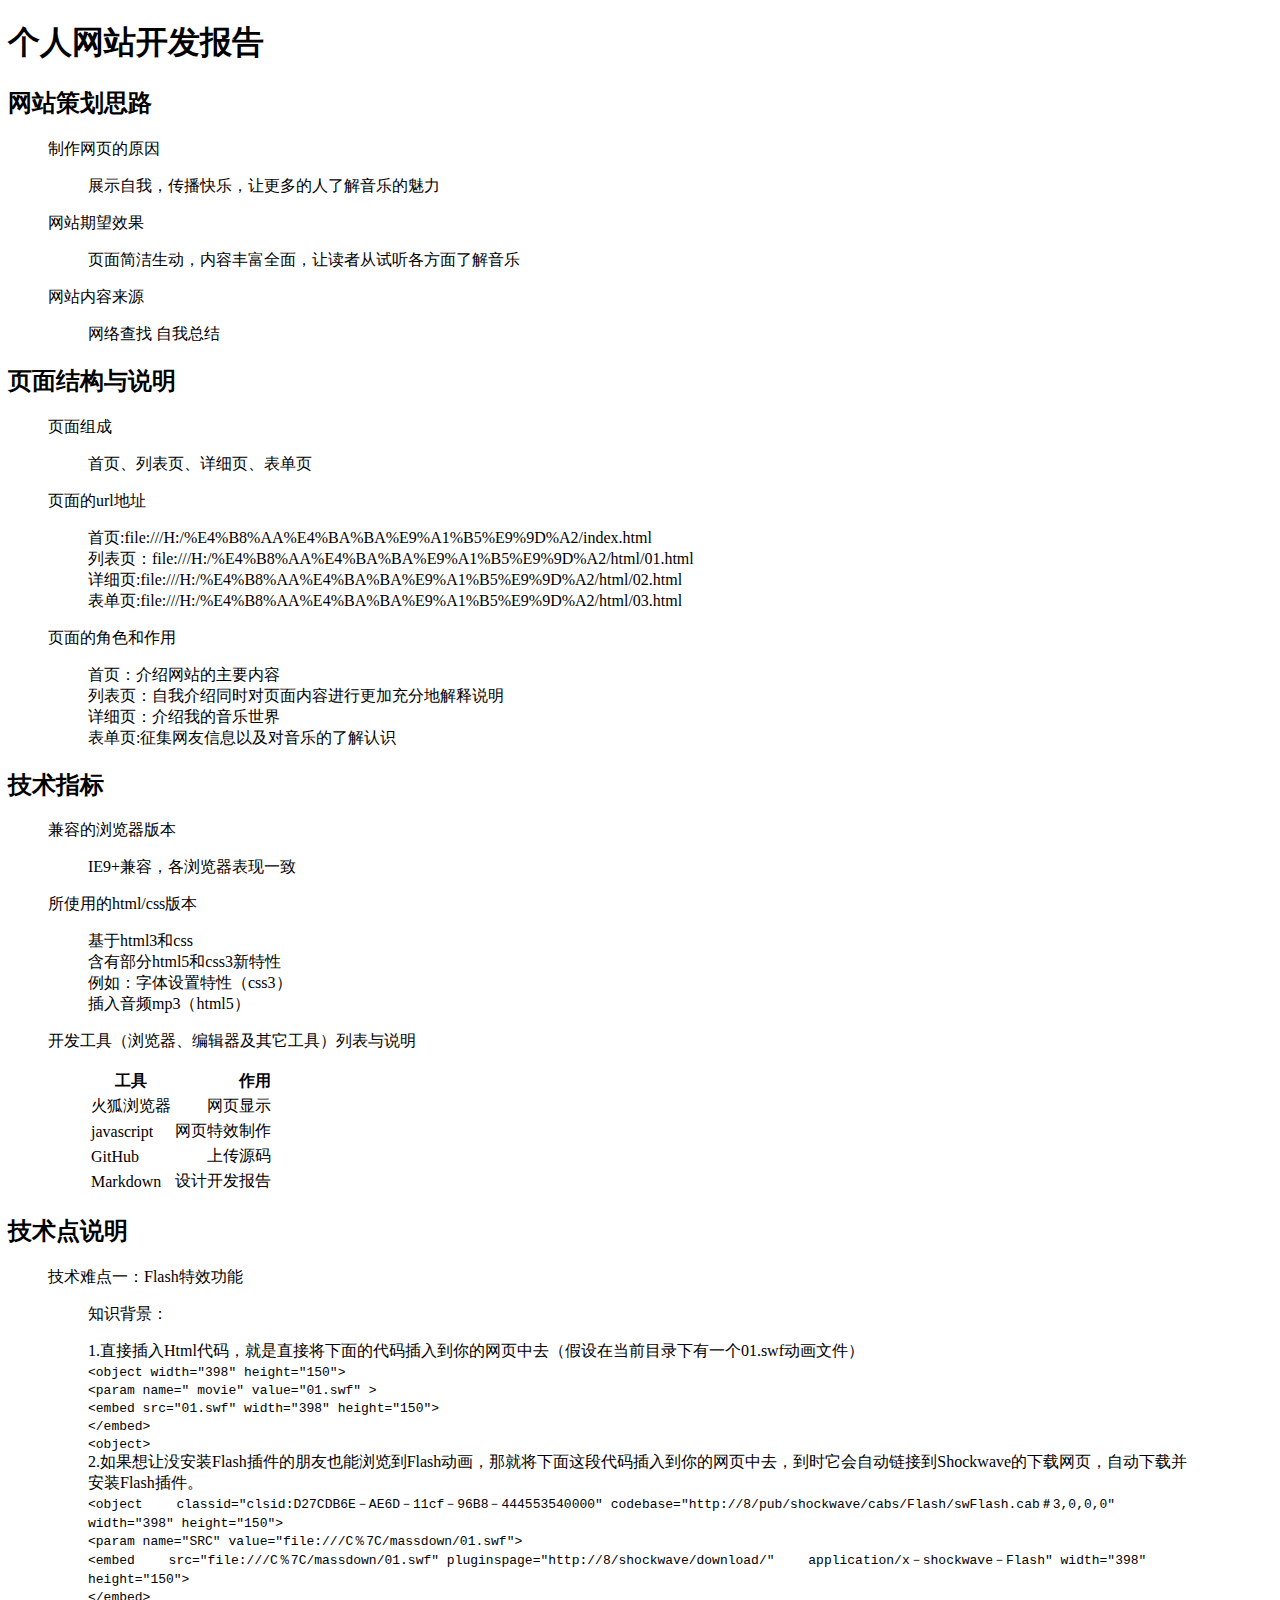
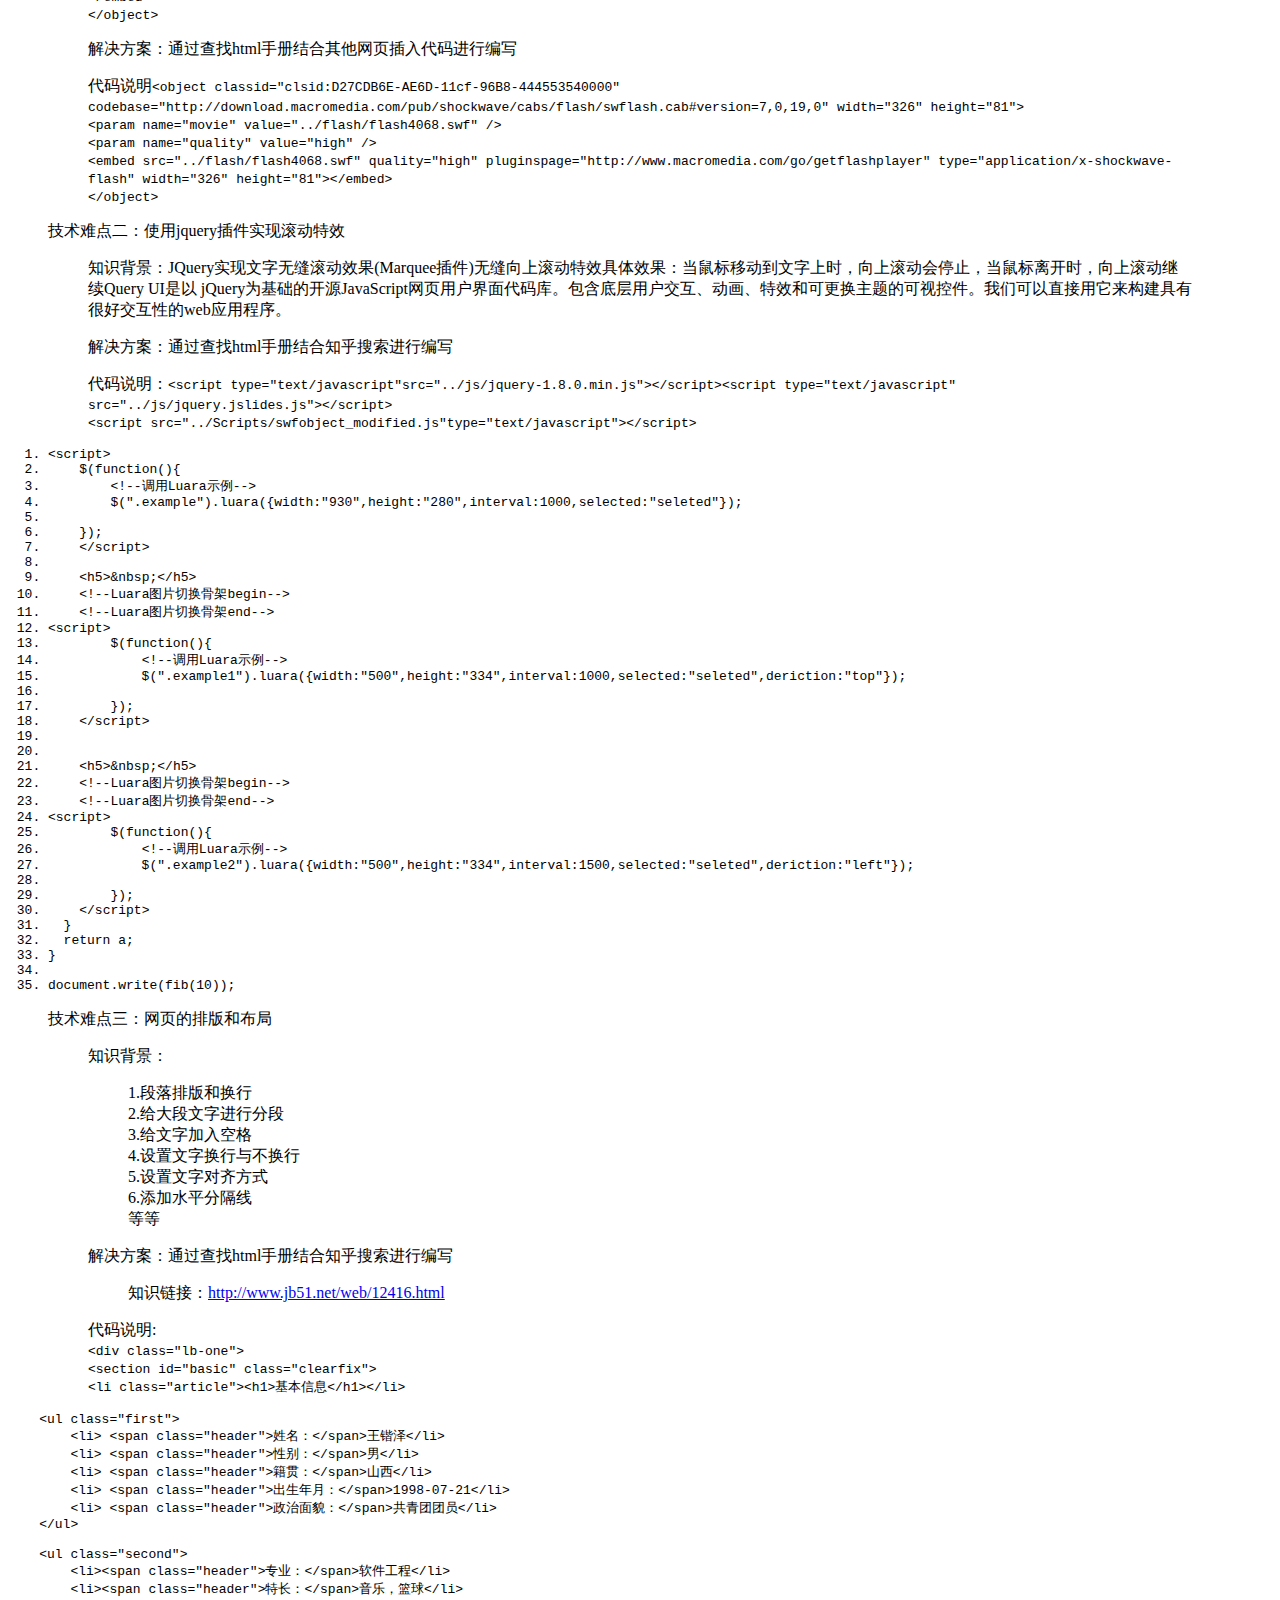
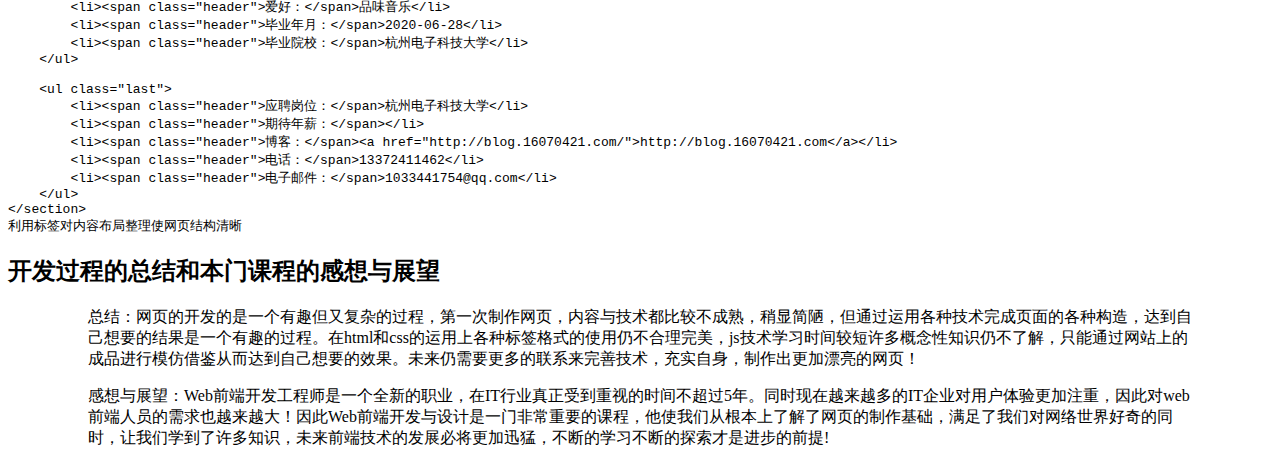
==== 个人网站开发报告.html @ 661a8e7b "第一次上传" ====
﻿<!DOCTYPE html>
<html>
<head>
<meta charset="utf-8">
<title>个人网站开发报告</title>
</head>
<body>
<div id="wmd-preview" class="wmd-preview"><div class="md-section-divider"></div><div class="md-section-divider"></div><h1 data-anchor-id="bc35" id="个人网站开发报告">个人网站开发报告</h1><div class="md-section-divider"></div><h2 data-anchor-id="esc4" id="网站策划思路">网站策划思路</h2><blockquote data-anchor-id="ljok" class="white-blockquote">
  <p>制作网页的原因</p>
  
  <blockquote class="white-blockquote">
    <p>展示自我，传播快乐，让更多的人了解音乐的魅力</p>
  </blockquote>
  
  <p>网站期望效果</p>
  
  <blockquote class="white-blockquote">
    <p>页面简洁生动，内容丰富全面，让读者从试听各方面了解音乐</p>
  </blockquote>
  
  <p>网站内容来源</p>
  
  <blockquote class="white-blockquote">
    <p>网络查找 自我总结</p>
  </blockquote>
</blockquote><div class="md-section-divider"></div><h2 data-anchor-id="ljhd" id="页面结构与说明">页面结构与说明</h2><blockquote data-anchor-id="akwt" class="white-blockquote">
  <p>页面组成</p>
  
  <blockquote class="white-blockquote">
    <p>首页、列表页、详细页、表单页</p>
  </blockquote>
  
  <p>页面的url地址</p>
  
  <blockquote class="white-blockquote">
    <p>首页:file:///H:/%E4%B8%AA%E4%BA%BA%E9%A1%B5%E9%9D%A2/index.html <br>
    列表页：file:///H:/%E4%B8%AA%E4%BA%BA%E9%A1%B5%E9%9D%A2/html/01.html <br>
    详细页:file:///H:/%E4%B8%AA%E4%BA%BA%E9%A1%B5%E9%9D%A2/html/02.html <br>
    表单页:file:///H:/%E4%B8%AA%E4%BA%BA%E9%A1%B5%E9%9D%A2/html/03.html</p>
  </blockquote>
  
  <p>页面的角色和作用</p>
  
  <blockquote class="white-blockquote">
    <p>首页：介绍网站的主要内容 <br>
    列表页：自我介绍同时对页面内容进行更加充分地解释说明 <br>
    详细页：介绍我的音乐世界 <br>
    表单页:征集网友信息以及对音乐的了解认识</p>
  </blockquote>
</blockquote><div class="md-section-divider"></div><h2 data-anchor-id="ss68" id="技术指标">技术指标</h2><blockquote data-anchor-id="7nft" class="white-blockquote">
  <p>兼容的浏览器版本</p>
  
  <blockquote class="white-blockquote">
    <p>IE9+兼容，各浏览器表现一致</p>
  </blockquote>
  
  <p>所使用的html/css版本</p>
  
  <blockquote class="white-blockquote">
    <p>基于html3和css <br>
    含有部分html5和css3新特性 <br>
    例如：字体设置特性（css3） <br>
          插入音频mp3（html5）</p>
  </blockquote>
  
  <p>开发工具（浏览器、编辑器及其它工具）列表与说明</p>
  
  <blockquote class="white-blockquote">
    <table class="table table-striped-white table-bordered">
<thead>
<tr>
 <th>工具</th>
 <th style="text-align:right;">作用</th>
 <th style="text-align:center;"></th>
</tr>
</thead>
<tbody><tr>
 <td>火狐浏览器</td>
 <td style="text-align:right;">网页显示</td>
 <td style="text-align:center;"></td>
</tr>
<tr>
 <td>javascript</td>
 <td style="text-align:right;">网页特效制作</td>
 <td style="text-align:center;"></td>
</tr>
<tr>
 <td>GitHub</td>
 <td style="text-align:right;">上传源码</td>
 <td style="text-align:center;"></td>
</tr>
<tr>
 <td>Markdown</td>
 <td style="text-align:right;">设计开发报告</td>
 <td style="text-align:center;"></td>
</tr>
</tbody></table>

  </blockquote>
</blockquote><div class="md-section-divider"></div><h2 data-anchor-id="hwrr" id="技术点说明">技术点说明</h2><blockquote data-anchor-id="vcsj" class="white-blockquote">
  <p>技术难点一：Flash特效功能</p>
  
  <blockquote class="white-blockquote">
    <p>知识背景：</p>
    
    <p>1.直接插入Html代码，就是直接将下面的代码插入到你的网页中去（假设在当前目录下有一个01.swf动画文件） <br>
    <code>&lt;object width=″398″ height=″150″&gt; <br>
    &lt;param name=″ movie″ value=″01.swf″ &gt; <br>
    &lt;embed src=″01.swf″ width=″398″ height=″150″&gt; <br>
    &lt;/embed&gt; <br>
    &lt;object&gt;</code> <br>
    2.如果想让没安装Flash插件的朋友也能浏览到Flash动画，那就将下面这段代码插入到你的网页中去，到时它会自动链接到Shockwave的下载网页，自动下载并安装Flash插件。 <br>
    <code>&lt;object 　　classid=″clsid:D27CDB6E－AE6D－11cf－96B8－444553540000″ codebase=″http://8/pub/shockwave/cabs/Flash/swFlash.cab＃3,0,0,0″ width=″398″  height=″150″&gt; <br>
    &lt;param name=″SRC″ value=″file:///C％7C/massdown/01.swf″&gt; <br>
    &lt;embed 　　src=″file:///C％7C/massdown/01.swf″ pluginspage=″http://8/shockwave/download/″ 　　application/x－shockwave－Flash″ width=″398″ height=″150″&gt; <br>
    &lt;/embed&gt; <br>
    &lt;/object&gt;</code></p>
    
    <p>解决方案：通过查找html手册结合其他网页插入代码进行编写</p>
    
    <p>代码说明<code>&lt;object classid="clsid:D27CDB6E-AE6D-11cf-96B8-444553540000" <br>
     codebase="http://download.macromedia.com/pub/shockwave/cabs/flash/swflash.cab#version=7,0,19,0" width="326" height="81"&gt; <br>
          &lt;param name="movie" value="../flash/flash4068.swf" /&gt; <br>
          &lt;param name="quality" value="high" /&gt; <br>
          &lt;embed src="../flash/flash4068.swf" quality="high" pluginspage="http://www.macromedia.com/go/getflashplayer" type="application/x-shockwave-flash" width="326" height="81"&gt;&lt;/embed&gt; <br>
        &lt;/object&gt;</code></p>
  </blockquote>
  
  <p>技术难点二：使用jquery插件实现滚动特效</p>
  
  <blockquote class="white-blockquote">
    <p>知识背景：JQuery实现文字无缝滚动效果(Marquee插件)无缝向上滚动特效具体效果：当鼠标移动到文字上时，向上滚动会停止，当鼠标离开时，向上滚动继续Query UI是以 jQuery为基础的开源JavaScript网页用户界面代码库。包含底层用户交互、动画、特效和可更换主题的可视控件。我们可以直接用它来构建具有很好交互性的web应用程序。</p>
    
    <p>解决方案：通过查找html手册结合知乎搜索进行编写</p>
    
    <p>代码说明：<code>&lt;script type="text/javascript"src="../js/jquery-1.8.0.min.js"&gt;&lt;/script&gt;&lt;script type="text/javascript" src="../js/jquery.jslides.js"&gt;&lt;/script&gt; <br>
    &lt;script src="../Scripts/swfobject_modified.js"type="text/javascript"&gt;&lt;/script&gt;</code>  </p>
  </blockquote>
</blockquote><div class="md-section-divider"></div><pre class="prettyprint linenums prettyprinted" data-anchor-id="pfaf" style=""><ol class="linenums"><li class="L0"><code class="language-javascript"><span class="pun">&lt;</span><span class="pln">script</span><span class="pun">&gt;</span></code></li><li class="L1"><code class="language-javascript"><span class="pln">    $</span><span class="pun">(</span><span class="kwd">function</span><span class="pun">(){</span></code></li><li class="L2"><code class="language-javascript"><span class="pln">        </span><span class="pun">&lt;!--调用</span><span class="typ">Luara</span><span class="pun">示例--&gt;</span></code></li><li class="L3"><code class="language-javascript"><span class="pln">        $</span><span class="pun">(</span><span class="str">".example"</span><span class="pun">).</span><span class="pln">luara</span><span class="pun">({</span><span class="pln">width</span><span class="pun">:</span><span class="str">"930"</span><span class="pun">,</span><span class="pln">height</span><span class="pun">:</span><span class="str">"280"</span><span class="pun">,</span><span class="pln">interval</span><span class="pun">:</span><span class="lit">1000</span><span class="pun">,</span><span class="pln">selected</span><span class="pun">:</span><span class="str">"seleted"</span><span class="pun">});</span></code></li><li class="L4"><code class="language-javascript"></code></li><li class="L5"><code class="language-javascript"><span class="pln">    </span><span class="pun">});</span></code></li><li class="L6"><code class="language-javascript"><span class="pln">    </span><span class="pun">&lt;/</span><span class="pln">script</span><span class="pun">&gt;</span></code></li><li class="L7"><code class="language-javascript"></code></li><li class="L8"><code class="language-javascript"><span class="pln">    </span><span class="pun">&lt;</span><span class="pln">h5</span><span class="pun">&gt;&amp;</span><span class="pln">nbsp</span><span class="pun">;&lt;/</span><span class="pln">h5</span><span class="pun">&gt;</span></code></li><li class="L9"><code class="language-javascript"><span class="pln">    </span><span class="pun">&lt;!--</span><span class="typ">Luara</span><span class="pun">图片切换骨架</span><span class="pln">begin</span><span class="pun">--&gt;</span></code></li><li class="L0"><code class="language-javascript"><span class="pln">    </span><span class="pun">&lt;!--</span><span class="typ">Luara</span><span class="pun">图片切换骨架</span><span class="pln">end</span><span class="pun">--&gt;</span></code></li><li class="L1"><code class="language-javascript"><span class="pun">&lt;</span><span class="pln">script</span><span class="pun">&gt;</span></code></li><li class="L2"><code class="language-javascript"><span class="pln">        $</span><span class="pun">(</span><span class="kwd">function</span><span class="pun">(){</span></code></li><li class="L3"><code class="language-javascript"><span class="pln">            </span><span class="pun">&lt;!--调用</span><span class="typ">Luara</span><span class="pun">示例--&gt;</span></code></li><li class="L4"><code class="language-javascript"><span class="pln">            $</span><span class="pun">(</span><span class="str">".example1"</span><span class="pun">).</span><span class="pln">luara</span><span class="pun">({</span><span class="pln">width</span><span class="pun">:</span><span class="str">"500"</span><span class="pun">,</span><span class="pln">height</span><span class="pun">:</span><span class="str">"334"</span><span class="pun">,</span><span class="pln">interval</span><span class="pun">:</span><span class="lit">1000</span><span class="pun">,</span><span class="pln">selected</span><span class="pun">:</span><span class="str">"seleted"</span><span class="pun">,</span><span class="pln">deriction</span><span class="pun">:</span><span class="str">"top"</span><span class="pun">});</span></code></li><li class="L5"><code class="language-javascript"></code></li><li class="L6"><code class="language-javascript"><span class="pln">        </span><span class="pun">});</span></code></li><li class="L7"><code class="language-javascript"><span class="pln">    </span><span class="pun">&lt;/</span><span class="pln">script</span><span class="pun">&gt;</span></code></li><li class="L8"><code class="language-javascript"></code></li><li class="L9"><code class="language-javascript"></code></li><li class="L0"><code class="language-javascript"><span class="pln">    </span><span class="pun">&lt;</span><span class="pln">h5</span><span class="pun">&gt;&amp;</span><span class="pln">nbsp</span><span class="pun">;&lt;/</span><span class="pln">h5</span><span class="pun">&gt;</span></code></li><li class="L1"><code class="language-javascript"><span class="pln">    </span><span class="pun">&lt;!--</span><span class="typ">Luara</span><span class="pun">图片切换骨架</span><span class="pln">begin</span><span class="pun">--&gt;</span></code></li><li class="L2"><code class="language-javascript"><span class="pln">    </span><span class="pun">&lt;!--</span><span class="typ">Luara</span><span class="pun">图片切换骨架</span><span class="pln">end</span><span class="pun">--&gt;</span></code></li><li class="L3"><code class="language-javascript"><span class="pun">&lt;</span><span class="pln">script</span><span class="pun">&gt;</span></code></li><li class="L4"><code class="language-javascript"><span class="pln">        $</span><span class="pun">(</span><span class="kwd">function</span><span class="pun">(){</span></code></li><li class="L5"><code class="language-javascript"><span class="pln">            </span><span class="pun">&lt;!--调用</span><span class="typ">Luara</span><span class="pun">示例--&gt;</span></code></li><li class="L6"><code class="language-javascript"><span class="pln">            $</span><span class="pun">(</span><span class="str">".example2"</span><span class="pun">).</span><span class="pln">luara</span><span class="pun">({</span><span class="pln">width</span><span class="pun">:</span><span class="str">"500"</span><span class="pun">,</span><span class="pln">height</span><span class="pun">:</span><span class="str">"334"</span><span class="pun">,</span><span class="pln">interval</span><span class="pun">:</span><span class="lit">1500</span><span class="pun">,</span><span class="pln">selected</span><span class="pun">:</span><span class="str">"seleted"</span><span class="pun">,</span><span class="pln">deriction</span><span class="pun">:</span><span class="str">"left"</span><span class="pun">});</span></code></li><li class="L7"><code class="language-javascript"></code></li><li class="L8"><code class="language-javascript"><span class="pln">        </span><span class="pun">});</span></code></li><li class="L9"><code class="language-javascript"><span class="pln">    </span><span class="pun">&lt;/</span><span class="pln">script</span><span class="pun">&gt;</span></code></li><li class="L0"><code class="language-javascript"><span class="pln">  </span><span class="pun">}</span></code></li><li class="L1"><code class="language-javascript"><span class="pln">  </span><span class="kwd">return</span><span class="pln"> a</span><span class="pun">;</span></code></li><li class="L2"><code class="language-javascript"><span class="pun">}</span></code></li><li class="L3"><code class="language-javascript"></code></li><li class="L4"><code class="language-javascript"><span class="pln">document</span><span class="pun">.</span><span class="pln">write</span><span class="pun">(</span><span class="pln">fib</span><span class="pun">(</span><span class="lit">10</span><span class="pun">));</span></code></li></ol></pre><blockquote data-anchor-id="c16j" class="white-blockquote">
  <p>技术难点三：网页的排版和布局</p>
  
  <blockquote class="white-blockquote">
    <p>知识背景：</p>
    
    <blockquote class="white-blockquote">
      <p>1.段落排版和换行 <br>
      2.给大段文字进行分段 <br>
      3.给文字加入空格 <br>
      4.设置文字换行与不换行 <br>
      5.设置文字对齐方式 <br>
      6.添加水平分隔线 <br>
      等等</p>
    </blockquote>
    
    <p>解决方案：通过查找html手册结合知乎搜索进行编写</p>
    
    <blockquote class="white-blockquote">
      <p>知识链接：<a href="http://www.jb51.net/web/12416.html" target="_blank">http://www.jb51.net/web/12416.html</a></p>
    </blockquote>
    
    <p>代码说明:  <br>
    <code>&lt;div class="lb-one"&gt; <br>
        &lt;section id="basic" class="clearfix"&gt; <br>
            &lt;li class="article"&gt;&lt;h1&gt;基本信息&lt;/h1&gt;&lt;/li&gt;</code></p>
  </blockquote>
</blockquote><pre data-anchor-id="qml3"><code>    &lt;ul class="first"&gt;
        &lt;li&gt; &lt;span class="header"&gt;姓名：&lt;/span&gt;王锴泽&lt;/li&gt;
        &lt;li&gt; &lt;span class="header"&gt;性别：&lt;/span&gt;男&lt;/li&gt;
        &lt;li&gt; &lt;span class="header"&gt;籍贯：&lt;/span&gt;山西&lt;/li&gt;
        &lt;li&gt; &lt;span class="header"&gt;出生年月：&lt;/span&gt;1998-07-21&lt;/li&gt;
        &lt;li&gt; &lt;span class="header"&gt;政治面貌：&lt;/span&gt;共青团团员&lt;/li&gt;
    &lt;/ul&gt;

    &lt;ul class="second"&gt;
        &lt;li&gt;&lt;span class="header"&gt;专业：&lt;/span&gt;软件工程&lt;/li&gt;
        &lt;li&gt;&lt;span class="header"&gt;特长：&lt;/span&gt;音乐，篮球&lt;/li&gt;
        &lt;li&gt;&lt;span class="header"&gt;爱好：&lt;/span&gt;品味音乐&lt;/li&gt;
        &lt;li&gt;&lt;span class="header"&gt;毕业年月：&lt;/span&gt;2020-06-28&lt;/li&gt;
        &lt;li&gt;&lt;span class="header"&gt;毕业院校：&lt;/span&gt;杭州电子科技大学&lt;/li&gt;
    &lt;/ul&gt;

    &lt;ul class="last"&gt;
        &lt;li&gt;&lt;span class="header"&gt;应聘岗位：&lt;/span&gt;杭州电子科技大学&lt;/li&gt;
        &lt;li&gt;&lt;span class="header"&gt;期待年薪：&lt;/span&gt;&lt;/li&gt;
        &lt;li&gt;&lt;span class="header"&gt;博客：&lt;/span&gt;&lt;a href="http://blog.16070421.com/"&gt;http://blog.16070421.com&lt;/a&gt;&lt;/li&gt;
        &lt;li&gt;&lt;span class="header"&gt;电话：&lt;/span&gt;13372411462&lt;/li&gt;
        &lt;li&gt;&lt;span class="header"&gt;电子邮件：&lt;/span&gt;1033441754@qq.com&lt;/li&gt;
    &lt;/ul&gt;
&lt;/section&gt;
利用标签对内容布局整理使网页结构清晰
</code></pre><div class="md-section-divider"></div><h2 data-anchor-id="45hw" id="开发过程的总结和本门课程的感想与展望">开发过程的总结和本门课程的感想与展望</h2><blockquote data-anchor-id="19wd" class="white-blockquote">
  <blockquote class="white-blockquote">
    <p>总结：网页的开发的是一个有趣但又复杂的过程，第一次制作网页，内容与技术都比较不成熟，稍显简陋，但通过运用各种技术完成页面的各种构造，达到自己想要的结果是一个有趣的过程。在html和css的运用上各种标签格式的使用仍不合理完美，js技术学习时间较短许多概念性知识仍不了解，只能通过网站上的成品进行模仿借鉴从而达到自己想要的效果。未来仍需要更多的联系来完善技术，充实自身，制作出更加漂亮的网页！</p>
    
    <p>感想与展望：Web前端开发工程师是一个全新的职业，在IT行业真正受到重视的时间不超过5年。同时现在越来越多的IT企业对用户体验更加注重，因此对web前端人员的需求也越来越大！因此Web前端开发与设计是一门非常重要的课程，他使我们从根本上了解了网页的制作基础，满足了我们对网络世界好奇的同时，让我们学到了许多知识，未来前端技术的发展必将更加迅猛，不断的学习不断的探索才是进步的前提!</p>
  </blockquote>
</blockquote></div>
</body>
</html>
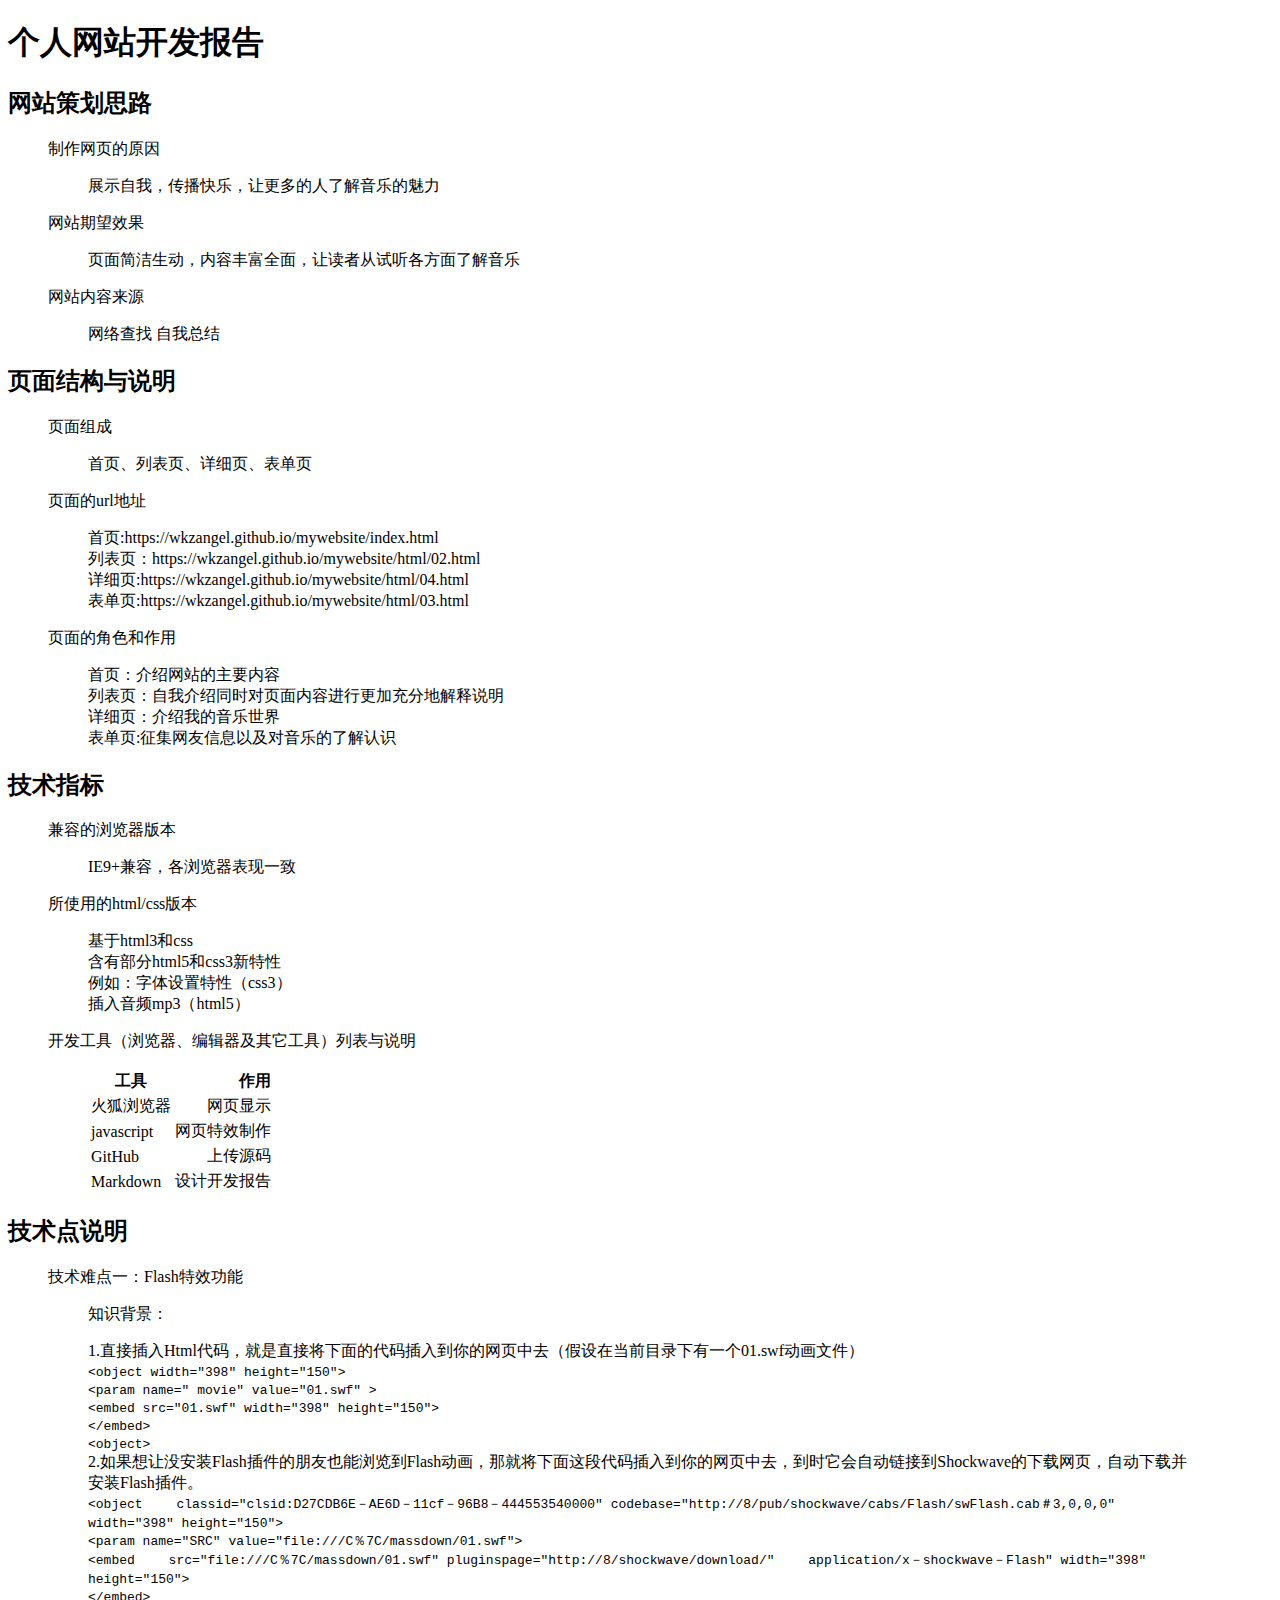
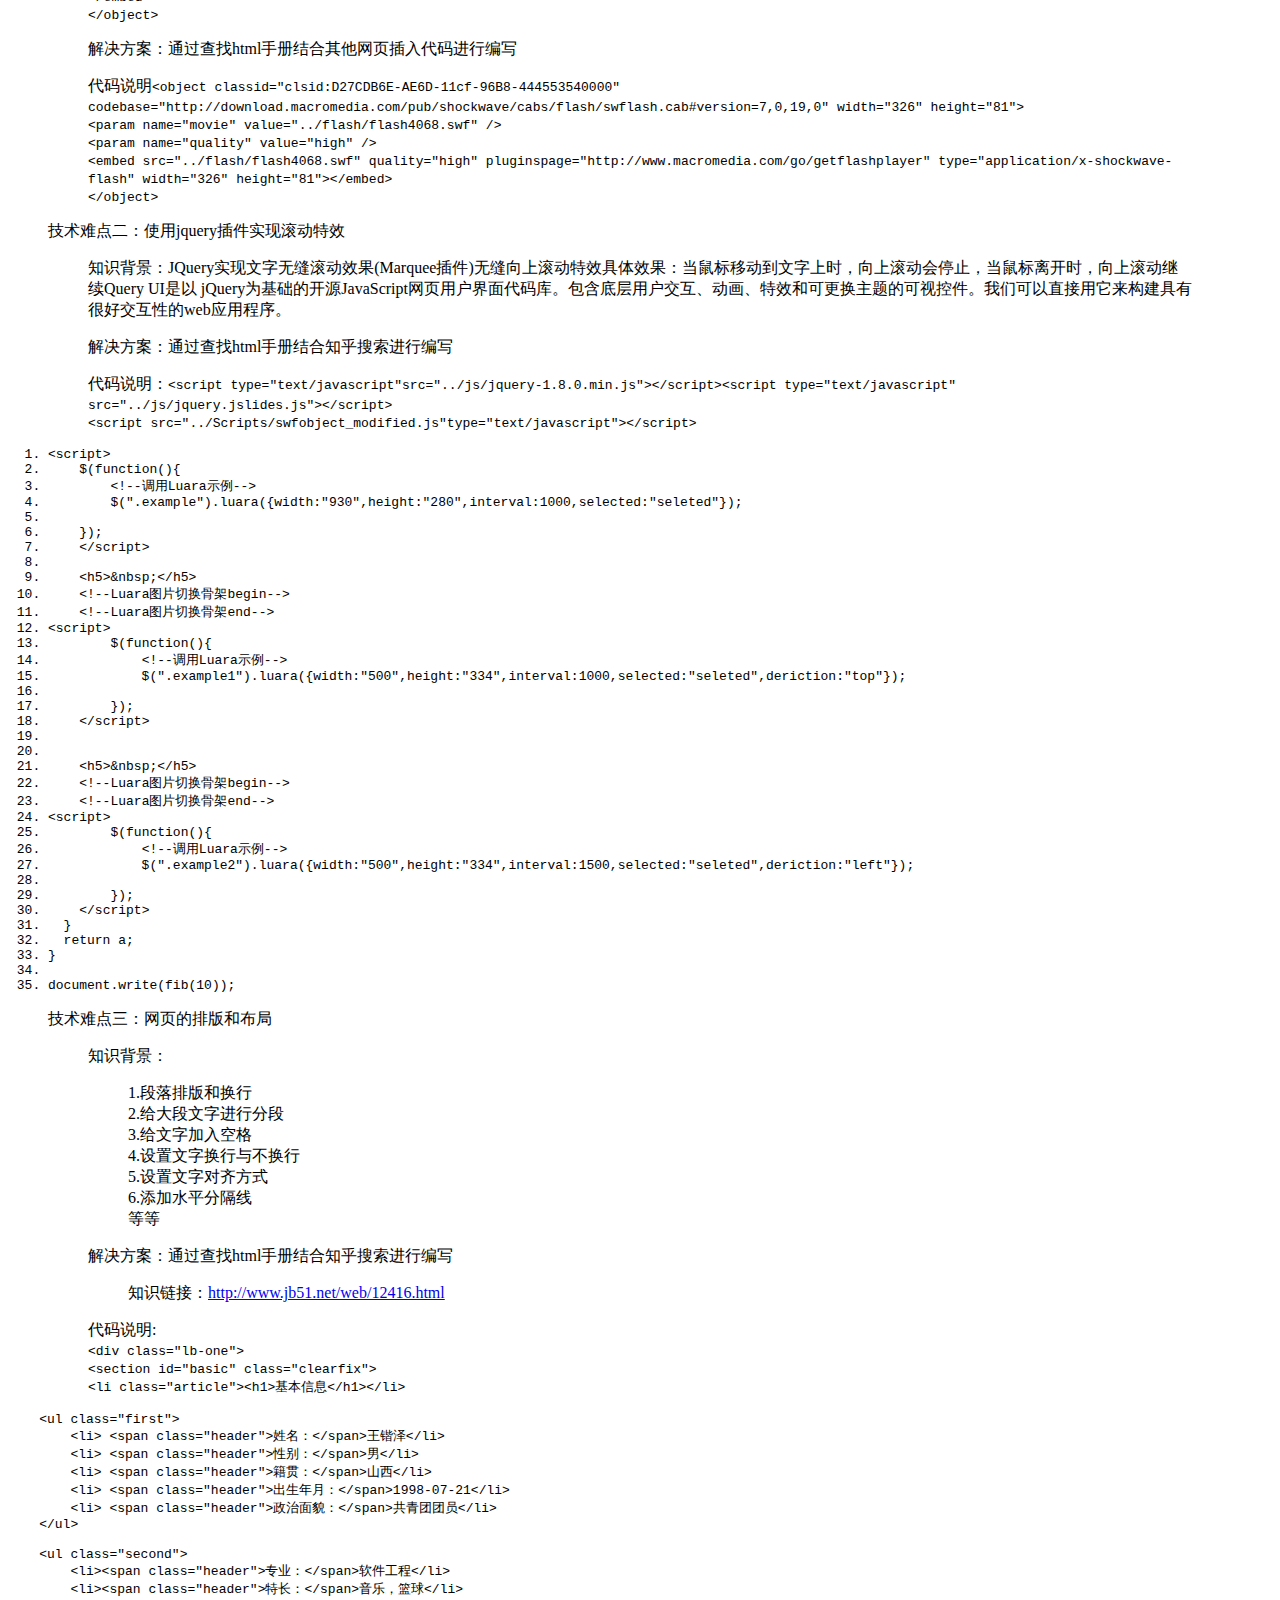
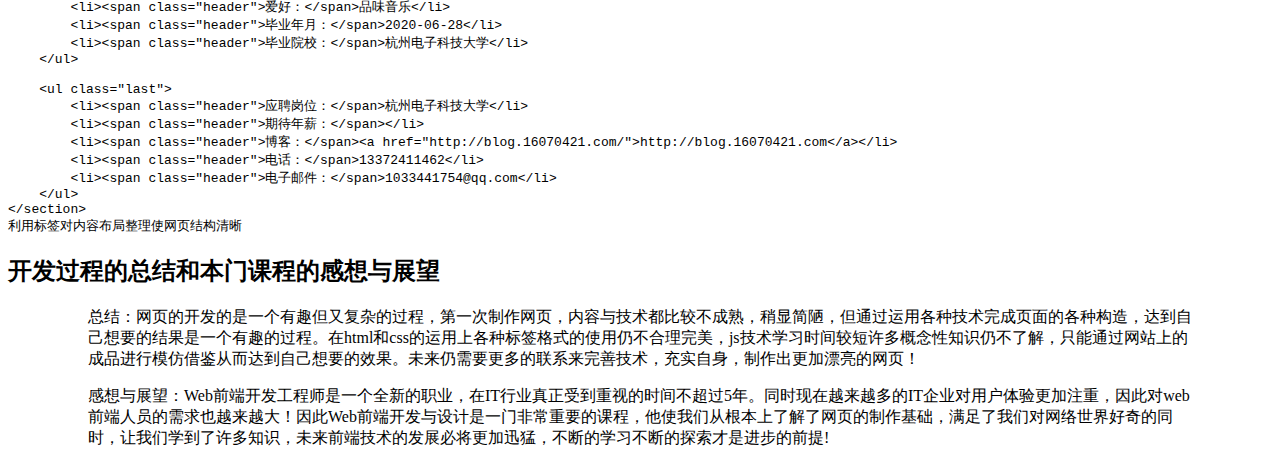
==== commit efd4aab1: "Update 个人网站开发报告.html" ====
--- a/个人网站开发报告.html
+++ b/个人网站开发报告.html
@@ -33,10 +33,10 @@
   <p>页面的url地址</p>
   
   <blockquote class="white-blockquote">
-    <p>首页:file:///H:/%E4%B8%AA%E4%BA%BA%E9%A1%B5%E9%9D%A2/index.html <br>
-    列表页：file:///H:/%E4%B8%AA%E4%BA%BA%E9%A1%B5%E9%9D%A2/html/01.html <br>
-    详细页:file:///H:/%E4%B8%AA%E4%BA%BA%E9%A1%B5%E9%9D%A2/html/02.html <br>
-    表单页:file:///H:/%E4%B8%AA%E4%BA%BA%E9%A1%B5%E9%9D%A2/html/03.html</p>
+    <p>首页:https://wkzangel.github.io/mywebsite/index.html <br>
+    列表页：https://wkzangel.github.io/mywebsite/html/02.html <br>
+    详细页:https://wkzangel.github.io/mywebsite/html/04.html <br>
+    表单页:https://wkzangel.github.io/mywebsite/html/03.html</p>
   </blockquote>
   
   <p>页面的角色和作用</p>
@@ -196,4 +196,4 @@
   </blockquote>
 </blockquote></div>
 </body>
-</html>+</html>
